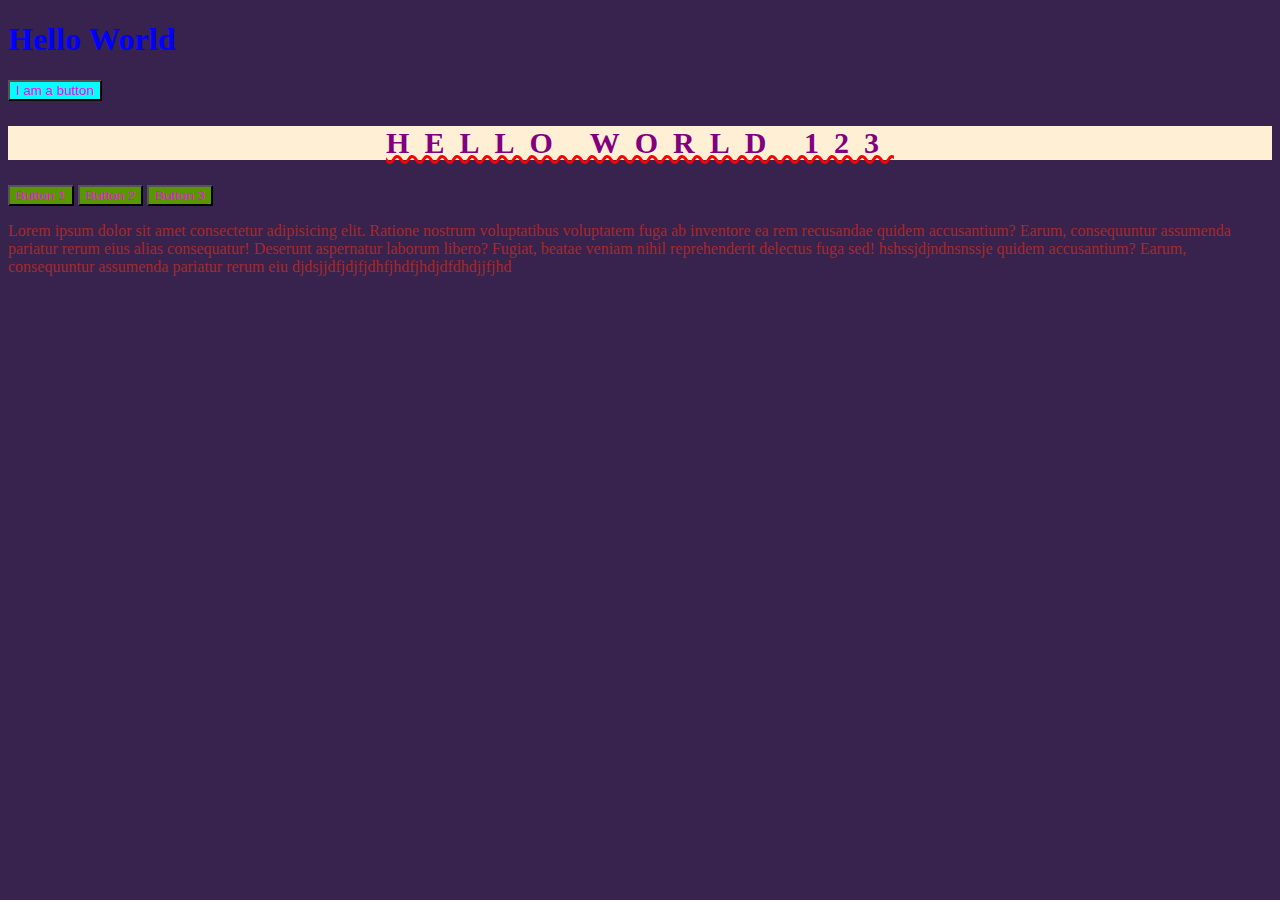
==== CSSINTRO.html @ fd4afb61 "CSSPRACTISE" ====
<!DOCTYPE html>
<html>
<head>
<title>CSS Intro</title>
<link rel="stylesheet" href="index.css">
<style>

    h2{
       color:purple
    }
</style>

</head>
<body>
<h1 style="color:blue">Hello World</h1>
<button style="background-color: aqua;">I am a button </button>
<h2> HELLO WORLD 123</h2>
<button>Button 1</button>
<button>Button 2</button>
<button>Button 3</button>
<p>Lorem ipsum dolor sit amet consectetur adipisicing elit.
     Ratione nostrum voluptatibus voluptatem fuga ab
     inventore ea rem recusandae quidem accusantium?
     Earum, consequuntur assumenda pariatur rerum eius alias consequatur!
     Deserunt aspernatur laborum libero? Fugiat, beatae veniam nihil reprehenderit delectus fuga sed! 
     hshssjdjndnsnssje quidem accusantium?
     Earum, consequuntur assumenda pariatur rerum eiu
     djdsjjdfjdjfjdhfjhdfjhdjdfdhdjjfjhd
    </p>
</body>

</html>
---- index.css ----
h2{
    text-align: center;
    color:teal;
    background-color: papayawhip;
    text-decoration: red underline wavy;
    letter-spacing: 15px;
    font-size: 30px;
    font-family: fantasy;
    
 }
 button{
    color:magenta;
    background-color: rgb(89,151,0);
 }
 p{
    color:brown;
 }
 body{
    background-color: rgb(56,34,78);
 }
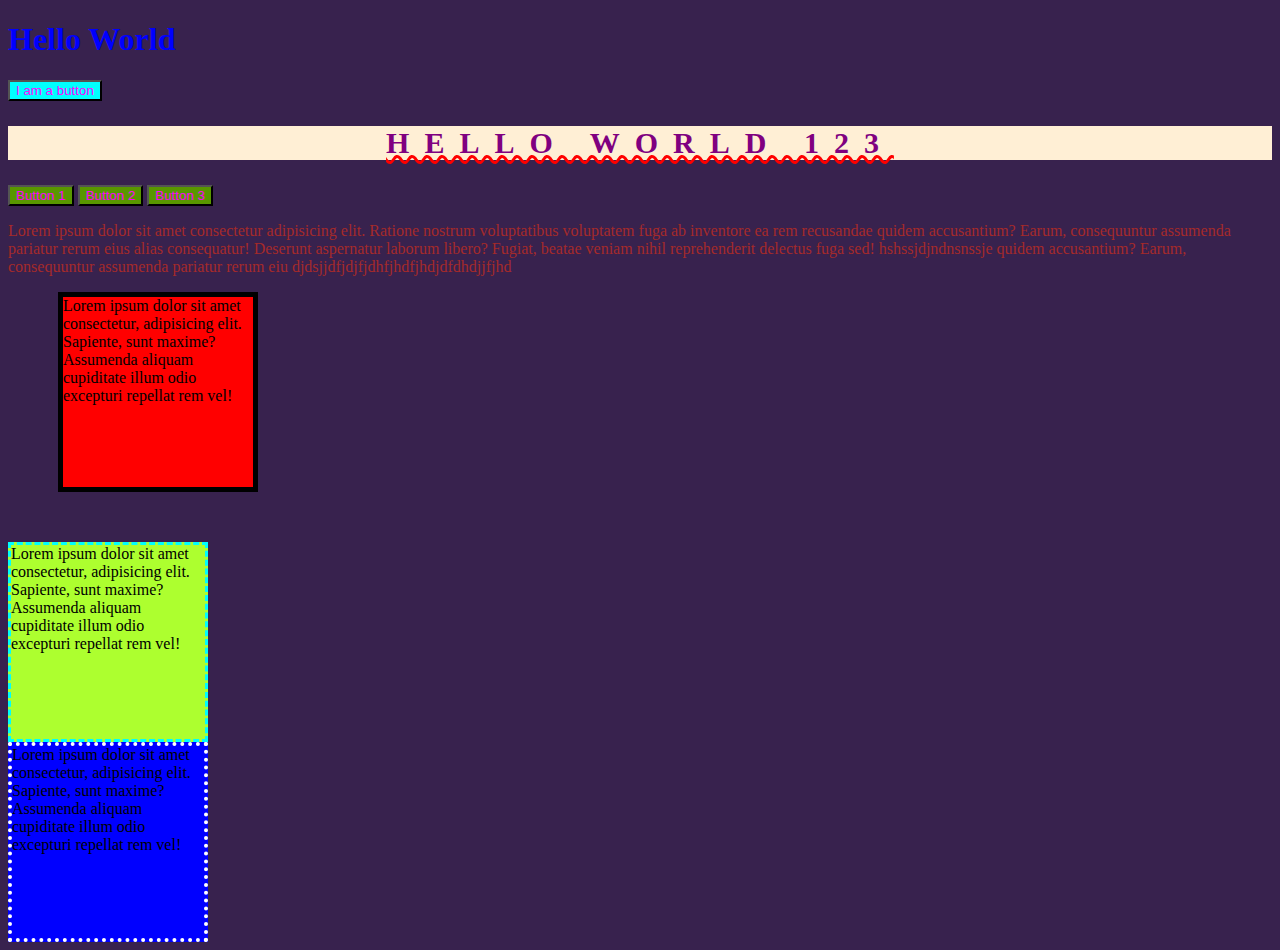
==== commit 743188c1: "practise" ====
--- a/CSSINTRO.html
+++ b/CSSINTRO.html
@@ -27,6 +27,9 @@
      Earum, consequuntur assumenda pariatur rerum eiu
      djdsjjdfjdjfjdhfjhdfjhdjdfdhdjjfjhd
     </p>
+    <div id="one">Lorem ipsum dolor sit amet consectetur, adipisicing elit. Sapiente, sunt maxime? Assumenda aliquam cupiditate illum odio excepturi repellat rem vel!</div>
+    <div id="two">Lorem ipsum dolor sit amet consectetur, adipisicing elit. Sapiente, sunt maxime? Assumenda aliquam cupiditate illum odio excepturi repellat rem vel!</div>
+    <div id="three">Lorem ipsum dolor sit amet consectetur, adipisicing elit. Sapiente, sunt maxime? Assumenda aliquam cupiditate illum odio excepturi repellat rem vel!</div>
 </body>
 
 </html>--- a/index.css
+++ b/index.css
@@ -17,4 +17,30 @@
  }
  body{
     background-color: rgb(56,34,78);
+ }
+ div {
+ width:200px;
+ height:200px;
+ background-color: purple;
+ }
+ #one {
+  background-color:red ;
+  border-width: 5px;
+  border-color: black;
+  border-style: solid;
+  box-sizing: border-box;
+  margin-left: 50px;
+  margin-bottom: 50px;
+ }
+ #two {
+   background-color:greenyellow ;
+   border-color: aqua;
+   border-width: 3px;
+   border-style: dashed;
+   box-sizing: border-box;
+ }
+ #three {
+ background-color:blue ;
+ border:4px dotted white;
+ box-sizing: border-box;
  }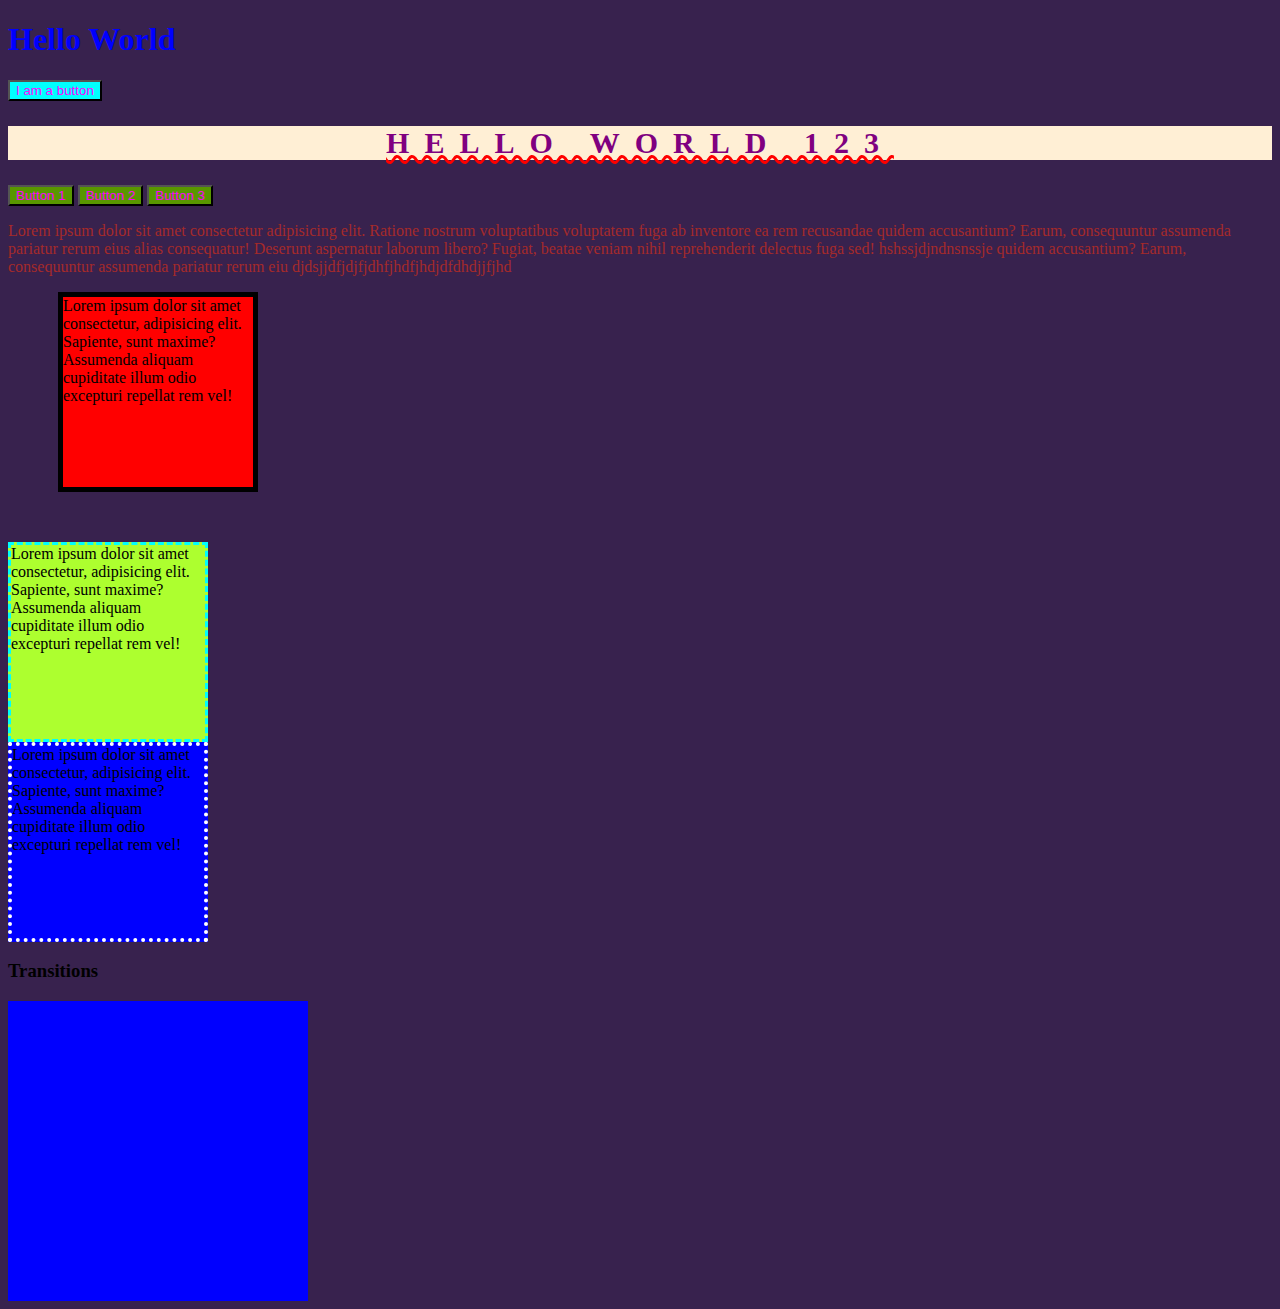
==== commit 84fa4e0b: "changes" ====
--- a/CSSINTRO.html
+++ b/CSSINTRO.html
@@ -30,6 +30,9 @@
     <div id="one">Lorem ipsum dolor sit amet consectetur, adipisicing elit. Sapiente, sunt maxime? Assumenda aliquam cupiditate illum odio excepturi repellat rem vel!</div>
     <div id="two">Lorem ipsum dolor sit amet consectetur, adipisicing elit. Sapiente, sunt maxime? Assumenda aliquam cupiditate illum odio excepturi repellat rem vel!</div>
     <div id="three">Lorem ipsum dolor sit amet consectetur, adipisicing elit. Sapiente, sunt maxime? Assumenda aliquam cupiditate illum odio excepturi repellat rem vel!</div>
+    <h3>Transitions</h3>
+    <div class="circle"></div>
+    
 </body>
 
 </html>--- a/index.css
+++ b/index.css
@@ -43,4 +43,14 @@
  background-color:blue ;
  border:4px dotted white;
  box-sizing: border-box;
+ }
+ .circle{
+   width: 300px;
+   height: 300px;
+   background-color: blue;
+   transition: background-color 1s, border-radius 2s;
+ }
+ .circle:hover{
+   background-color: aqua;
+   border-radius: 50%;
  }